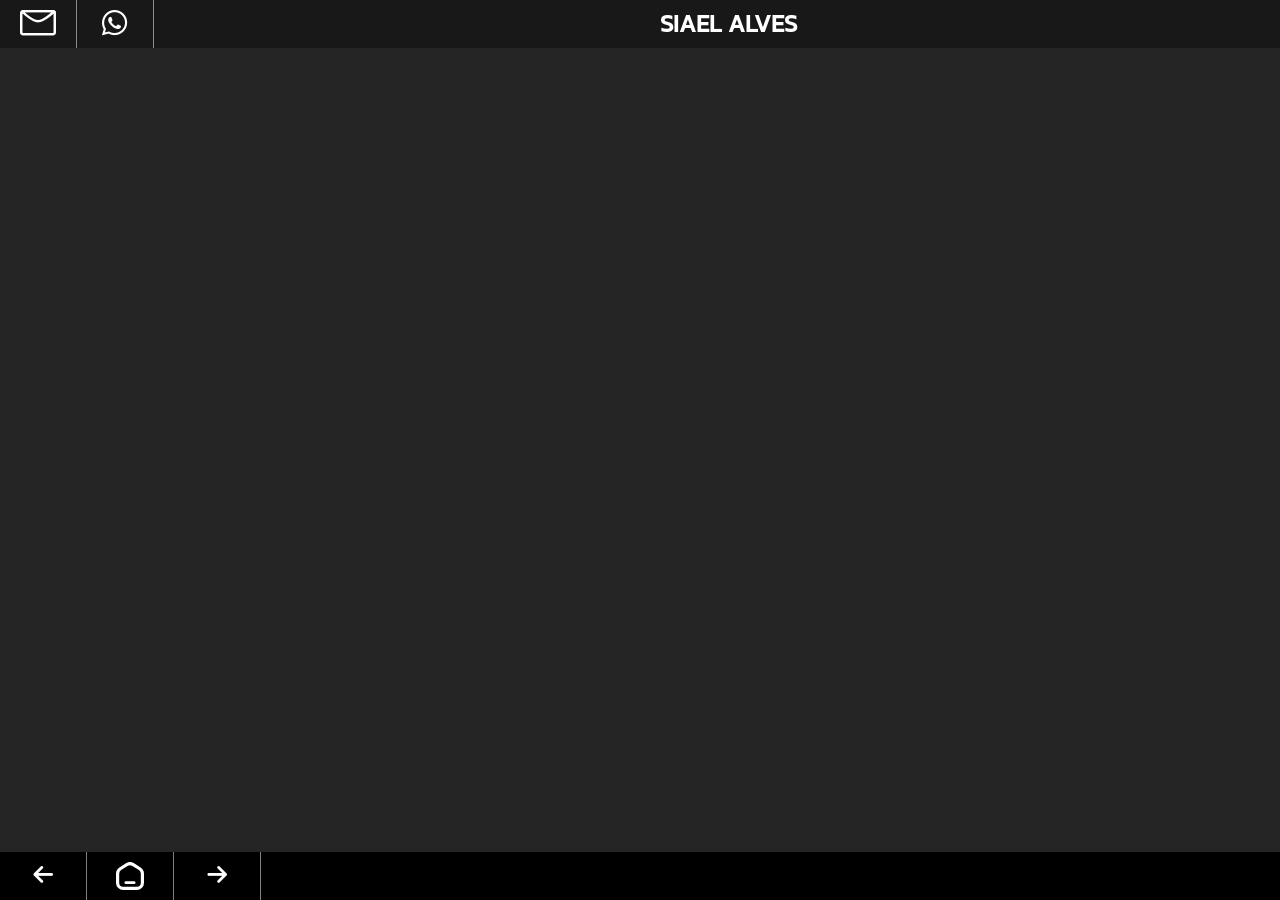
==== index.html @ dffec37e "VERSION Versão do site: 1.1.15 FIX Removido link para Instagram porque estava obsoleto  FIX Corrigid" ====
<!DOCTYPE html><html id="rootLayout" lang="pt-br"><head><meta charSet="utf-8"/><meta name="viewport" content="width=device-width, initial-scale=1"/><link rel="preload" href="/_next/static/media/22a5144ee8d83bca-s.p.woff2" as="font" crossorigin="" type="font/woff2"/><link rel="preload" href="/_next/static/media/7d4881bb7e1bf84d-s.p.woff2" as="font" crossorigin="" type="font/woff2"/><link rel="preload" as="image" href="/_next/static/media/home-icon.b7ae2ec4.svg"/><link rel="stylesheet" href="/_next/static/css/4fc3a6e0342bc027.css" data-precedence="next"/><link rel="stylesheet" href="/_next/static/css/cc55639ae0387ab6.css" data-precedence="next"/><link rel="preload" as="script" fetchPriority="low" href="/_next/static/chunks/webpack-ead3d2b9749cfb66.js"/><script src="/_next/static/chunks/4bd1b696-fc09fd79feedbf53.js" async=""></script><script src="/_next/static/chunks/684-649bd5c70e058f94.js" async=""></script><script src="/_next/static/chunks/main-app-4f36739f1a23a7e3.js" async=""></script><script src="/_next/static/chunks/874-a02b3887736d935a.js" async=""></script><script src="/_next/static/chunks/app/layout-d41530a48c7b7d36.js" async=""></script><script src="/_next/static/chunks/900-c3ac9c0a9b80aaf6.js" async=""></script><script src="/_next/static/chunks/app/page-07f1a1949188716c.js" async=""></script><meta name="next-size-adjust" content=""/><title>Siael Alves - Programador e Web Designer</title><meta name="description" content="Sites Institucionais, Landing Pages, Blogs e Catálogos On-line. Entre em contato para fazer um orçamento"/><meta name="creator" content="Siael Alves"/><meta property="og:title" content="Siael Alves - Programador e Web Designer"/><meta property="og:description" content="Sites Institucionais, Landing Pages, Blogs e Catálogos On-line. Entre em contato para fazer um orçamento"/><meta property="og:type" content="website"/><meta name="twitter:card" content="summary"/><meta name="twitter:title" content="Siael Alves - Programador e Web Designer"/><meta name="twitter:description" content="Sites Institucionais, Landing Pages, Blogs e Catálogos On-line. Entre em contato para fazer um orçamento"/><link rel="icon" href="/favicon.svg"/><script>document.querySelectorAll('body link[rel="icon"], body link[rel="apple-touch-icon"]').forEach(el => document.head.appendChild(el))</script><script src="/_next/static/chunks/polyfills-42372ed130431b0a.js" noModule=""></script></head><body><div hidden=""><!--$--><!--/$--></div><nav class="style_menuBar__bDN14"><div class="style_box__i3_T2"><a title="Enviar uma mensagem" href="/contato/"><span class="style_icon__qEAw_ socialemail-icon"></span></a></div><div class="style_box__i3_T2"><a title="Conversar pelo WhatsApp" href="https://api.whatsapp.com/send?phone=5532991223016&amp;text=Ol%C3%A1%21%20Preciso%20conversar%20com%20voc%C3%AA%20sobre%20meu%20novo%20site%21"><span class="style_icon__qEAw_ socialwhatsapp-icon"></span></a></div><div class="style_box__i3_T2"><a title="Início" href="/"><h1 class="style_title__QkdPt">SIAEL ALVES</h1></a></div></nav><script type="application/ld+json">{"@context":"https://schema.org/","@type":"Person","name":"Siael","additionalName":"Alves","url":"https://siaelalves.com.br","image":"","sameAs":["https://siaelalves.com.br","https://github.com/siaelalves","https://autismofrases.com.br","https://instagram.com/siaelalves"],"jobTitle":"Programador e Web Designer"}</script><header class="header_header__iAHWV"><div class="header_title__KqpqV"><h2 class="header_name__LggEw" style="opacity:0">SIAEL ALVES</h2><h1 class="mainTitle_title__N0GOS" style="opacity:0"><div class="mainTitle_line__I5w_Z">Programador &amp;</div><div class="mainTitle_line__I5w_Z mainTitle_second__RURWm">Web Designer</div></h1></div><div class="header_line__4uIUQ" style="width:0px"></div><div class="header_info__OuHAZ" style="opacity:0">Sites Institucionais, Landing Pages, Blogs e Catálogos On-line</div><div class="header_buttonLine__ArXK_" style="opacity:0"><a title="Ir para próxima página" href="/quem-sou-eu/"><button class="flatButton_primary__JwZmU flatButton_light__xJ0If" style="opacity:0">Conheça meu trabalho</button></a><a title="Ler artigo Conheça os diferentes tipos de site" href="/duvidas/conheca-os-diferentes-tipos-de-site/"><button class="flatButton_terciary__bvV4a flatButton_light__xJ0If" style="opacity:0">Que site devo escolher</button></a></div></header><!--$--><!--/$--><nav class="pageNavigation_pageNav__PXX3i"><div class="pageNavigation_box__GN5wg"><span class="pageNavigation_navButton__iJGb_"><span class="arrows-arrow-left2" title="Voltar"></span></span></div><div class="pageNavigation_box__GN5wg"><a title="Início" href="/"><span class="pageNavigation_navButton__iJGb_"><img src="/_next/static/media/home-icon.b7ae2ec4.svg"/><span class="nav-home-icon" title="Início"></span></span></a></div><div class="pageNavigation_box__GN5wg"><span class="pageNavigation_navButton__iJGb_"><span class="arrows-arrow-right2" title="Próxima"></span></span></div></nav><script src="/_next/static/chunks/webpack-ead3d2b9749cfb66.js" async=""></script><script>(self.__next_f=self.__next_f||[]).push([0])</script><script>self.__next_f.push([1,"1:\"$Sreact.fragment\"\n2:I[6874,[\"874\",\"static/chunks/874-a02b3887736d935a.js\",\"177\",\"static/chunks/app/layout-d41530a48c7b7d36.js\"],\"\"]\n3:I[7555,[],\"\"]\n4:I[1295,[],\"\"]\n5:I[3664,[\"874\",\"static/chunks/874-a02b3887736d935a.js\",\"177\",\"static/chunks/app/layout-d41530a48c7b7d36.js\"],\"default\"]\n6:I[9005,[\"900\",\"static/chunks/900-c3ac9c0a9b80aaf6.js\",\"874\",\"static/chunks/874-a02b3887736d935a.js\",\"974\",\"static/chunks/app/page-07f1a1949188716c.js\"],\"default\"]\n7:I[9665,[],\"OutletBoundary\"]\na:I[4911,[],\"AsyncMetadataOutlet\"]\nc:I[9665,[],\"ViewportBoundary\"]\ne:I[9665,[],\"MetadataBoundary\"]\n10:I[6614,[],\"\"]\n:HL[\"/_next/static/media/22a5144ee8d83bca-s.p.woff2\",\"font\",{\"crossOrigin\":\"\",\"type\":\"font/woff2\"}]\n:HL[\"/_next/static/media/7d4881bb7e1bf84d-s.p.woff2\",\"font\",{\"crossOrigin\":\"\",\"type\":\"font/woff2\"}]\n:HL[\"/_next/static/css/4fc3a6e0342bc027.css\",\"style\"]\n:HL[\"/_next/static/css/cc55639ae0387ab6.css\",\"style\"]\n"])</script><script>self.__next_f.push([1,"0:{\"P\":null,\"b\":\"x9jSD9kotPgxH7GU2ndAu\",\"p\":\"\",\"c\":[\"\",\"\"],\"i\":false,\"f\":[[[\"\",{\"children\":[\"__PAGE__\",{}]},\"$undefined\",\"$undefined\",true],[\"\",[\"$\",\"$1\",\"c\",{\"children\":[[[\"$\",\"link\",\"0\",{\"rel\":\"stylesheet\",\"href\":\"/_next/static/css/4fc3a6e0342bc027.css\",\"precedence\":\"next\",\"crossOrigin\":\"$undefined\",\"nonce\":\"$undefined\"}]],[\"$\",\"html\",null,{\"id\":\"rootLayout\",\"lang\":\"pt-br\",\"children\":[\"$\",\"body\",null,{\"children\":[[\"$\",\"nav\",null,{\"className\":\"style_menuBar__bDN14\",\"children\":[[[\"$\",\"div\",\"0.7718999444445629\",{\"className\":\"style_box__i3_T2\",\"children\":[\"$\",\"$L2\",null,{\"href\":\"/contato\",\"title\":\"Enviar uma mensagem\",\"onClick\":null,\"children\":[\"$\",\"span\",null,{\"className\":\"style_icon__qEAw_ socialemail-icon\"}]}]}],[\"$\",\"div\",\"0.9468954171464635\",{\"className\":\"style_box__i3_T2\",\"children\":[\"$\",\"$L2\",null,{\"href\":\"https://api.whatsapp.com/send?phone=5532991223016\u0026text=Ol%C3%A1%21%20Preciso%20conversar%20com%20voc%C3%AA%20sobre%20meu%20novo%20site%21\",\"title\":\"Conversar pelo WhatsApp\",\"onClick\":null,\"children\":[\"$\",\"span\",null,{\"className\":\"style_icon__qEAw_ socialwhatsapp-icon\"}]}]}]],[\"$\",\"div\",null,{\"className\":\"style_box__i3_T2\",\"children\":[\"$\",\"$L2\",null,{\"href\":\"/\",\"title\":\"Início\",\"children\":[\"$\",\"h1\",null,{\"className\":\"style_title__QkdPt\",\"children\":\"SIAEL ALVES\"}]}]}]]}],[\"$\",\"$L3\",null,{\"parallelRouterKey\":\"children\",\"error\":\"$undefined\",\"errorStyles\":\"$undefined\",\"errorScripts\":\"$undefined\",\"template\":[\"$\",\"$L4\",null,{}],\"templateStyles\":\"$undefined\",\"templateScripts\":\"$undefined\",\"notFound\":[[[\"$\",\"title\",null,{\"children\":\"404: This page could not be found.\"}],[\"$\",\"div\",null,{\"style\":{\"fontFamily\":\"system-ui,\\\"Segoe UI\\\",Roboto,Helvetica,Arial,sans-serif,\\\"Apple Color Emoji\\\",\\\"Segoe UI Emoji\\\"\",\"height\":\"100vh\",\"textAlign\":\"center\",\"display\":\"flex\",\"flexDirection\":\"column\",\"alignItems\":\"center\",\"justifyContent\":\"center\"},\"children\":[\"$\",\"div\",null,{\"children\":[[\"$\",\"style\",null,{\"dangerouslySetInnerHTML\":{\"__html\":\"body{color:#000;background:#fff;margin:0}.next-error-h1{border-right:1px solid rgba(0,0,0,.3)}@media (prefers-color-scheme:dark){body{color:#fff;background:#000}.next-error-h1{border-right:1px solid rgba(255,255,255,.3)}}\"}}],[\"$\",\"h1\",null,{\"className\":\"next-error-h1\",\"style\":{\"display\":\"inline-block\",\"margin\":\"0 20px 0 0\",\"padding\":\"0 23px 0 0\",\"fontSize\":24,\"fontWeight\":500,\"verticalAlign\":\"top\",\"lineHeight\":\"49px\"},\"children\":404}],[\"$\",\"div\",null,{\"style\":{\"display\":\"inline-block\"},\"children\":[\"$\",\"h2\",null,{\"style\":{\"fontSize\":14,\"fontWeight\":400,\"lineHeight\":\"49px\",\"margin\":0},\"children\":\"This page could not be found.\"}]}]]}]}]],[]],\"forbidden\":\"$undefined\",\"unauthorized\":\"$undefined\"}],[\"$\",\"$L5\",null,{}]]}]}]]}],{\"children\":[\"__PAGE__\",[\"$\",\"$1\",\"c\",{\"children\":[[[\"$\",\"script\",null,{\"type\":\"application/ld+json\",\"dangerouslySetInnerHTML\":{\"__html\":\"{\\\"@context\\\":\\\"https://schema.org/\\\",\\\"@type\\\":\\\"Person\\\",\\\"name\\\":\\\"Siael\\\",\\\"additionalName\\\":\\\"Alves\\\",\\\"url\\\":\\\"https://siaelalves.com.br\\\",\\\"image\\\":\\\"\\\",\\\"sameAs\\\":[\\\"https://siaelalves.com.br\\\",\\\"https://github.com/siaelalves\\\",\\\"https://autismofrases.com.br\\\",\\\"https://instagram.com/siaelalves\\\"],\\\"jobTitle\\\":\\\"Programador e Web Designer\\\"}\"}}],[\"$\",\"$L6\",null,{}]],[[\"$\",\"link\",\"0\",{\"rel\":\"stylesheet\",\"href\":\"/_next/static/css/cc55639ae0387ab6.css\",\"precedence\":\"next\",\"crossOrigin\":\"$undefined\",\"nonce\":\"$undefined\"}]],[\"$\",\"$L7\",null,{\"children\":[\"$L8\",\"$L9\",[\"$\",\"$La\",null,{\"promise\":\"$@b\"}]]}]]}],{},null,false]},null,false],[\"$\",\"$1\",\"h\",{\"children\":[null,[\"$\",\"$1\",\"B1LIUrQxuEJP-0JdL1AY3v\",{\"children\":[[\"$\",\"$Lc\",null,{\"children\":\"$Ld\"}],[\"$\",\"meta\",null,{\"name\":\"next-size-adjust\",\"content\":\"\"}]]}],[\"$\",\"$Le\",null,{\"children\":\"$Lf\"}]]}],false]],\"m\":\"$undefined\",\"G\":[\"$10\",\"$undefined\"],\"s\":false,\"S\":true}\n"])</script><script>self.__next_f.push([1,"11:\"$Sreact.suspense\"\n12:I[4911,[],\"AsyncMetadata\"]\nf:[\"$\",\"div\",null,{\"hidden\":true,\"children\":[\"$\",\"$11\",null,{\"fallback\":null,\"children\":[\"$\",\"$L12\",null,{\"promise\":\"$@13\"}]}]}]\n9:null\n"])</script><script>self.__next_f.push([1,"d:[[\"$\",\"meta\",\"0\",{\"charSet\":\"utf-8\"}],[\"$\",\"meta\",\"1\",{\"name\":\"viewport\",\"content\":\"width=device-width, initial-scale=1\"}]]\n8:null\n"])</script><script>self.__next_f.push([1,"b:{\"metadata\":[[\"$\",\"title\",\"0\",{\"children\":\"Siael Alves - Programador e Web Designer\"}],[\"$\",\"meta\",\"1\",{\"name\":\"description\",\"content\":\"Sites Institucionais, Landing Pages, Blogs e Catálogos On-line. Entre em contato para fazer um orçamento\"}],[\"$\",\"meta\",\"2\",{\"name\":\"creator\",\"content\":\"Siael Alves\"}],[\"$\",\"meta\",\"3\",{\"property\":\"og:title\",\"content\":\"Siael Alves - Programador e Web Designer\"}],[\"$\",\"meta\",\"4\",{\"property\":\"og:description\",\"content\":\"Sites Institucionais, Landing Pages, Blogs e Catálogos On-line. Entre em contato para fazer um orçamento\"}],[\"$\",\"meta\",\"5\",{\"property\":\"og:type\",\"content\":\"website\"}],[\"$\",\"meta\",\"6\",{\"name\":\"twitter:card\",\"content\":\"summary\"}],[\"$\",\"meta\",\"7\",{\"name\":\"twitter:title\",\"content\":\"Siael Alves - Programador e Web Designer\"}],[\"$\",\"meta\",\"8\",{\"name\":\"twitter:description\",\"content\":\"Sites Institucionais, Landing Pages, Blogs e Catálogos On-line. Entre em contato para fazer um orçamento\"}],[\"$\",\"link\",\"9\",{\"rel\":\"icon\",\"href\":\"/favicon.svg\"}]],\"error\":null,\"digest\":\"$undefined\"}\n13:{\"metadata\":\"$b:metadata\",\"error\":null,\"digest\":\"$undefined\"}\n"])</script></body></html>
---- _next/static/css/4fc3a6e0342bc027.css ----
@font-face{font-family:Geist;font-style:normal;font-weight:100 900;font-display:swap;src:url(/_next/static/media/f639721981034f88-s.woff2) format("woff2");unicode-range:u+0460-052f,u+1c80-1c8a,u+20b4,u+2de0-2dff,u+a640-a69f,u+fe2e-fe2f}@font-face{font-family:Geist;font-style:normal;font-weight:100 900;font-display:swap;src:url(/_next/static/media/9766a7e9e2e0ad5a-s.woff2) format("woff2");unicode-range:u+0301,u+0400-045f,u+0490-0491,u+04b0-04b1,u+2116}@font-face{font-family:Geist;font-style:normal;font-weight:100 900;font-display:swap;src:url(/_next/static/media/b66cf8e69499582a-s.woff2) format("woff2");unicode-range:u+0102-0103,u+0110-0111,u+0128-0129,u+0168-0169,u+01a0-01a1,u+01af-01b0,u+0300-0301,u+0303-0304,u+0308-0309,u+0323,u+0329,u+1ea0-1ef9,u+20ab}@font-face{font-family:Geist;font-style:normal;font-weight:100 900;font-display:swap;src:url(/_next/static/media/aa016aab0e6d1295-s.woff2) format("woff2");unicode-range:u+0100-02ba,u+02bd-02c5,u+02c7-02cc,u+02ce-02d7,u+02dd-02ff,u+0304,u+0308,u+0329,u+1d00-1dbf,u+1e00-1e9f,u+1ef2-1eff,u+2020,u+20a0-20ab,u+20ad-20c0,u+2113,u+2c60-2c7f,u+a720-a7ff}@font-face{font-family:Geist;font-style:normal;font-weight:100 900;font-display:swap;src:url(/_next/static/media/22a5144ee8d83bca-s.p.woff2) format("woff2");unicode-range:u+00??,u+0131,u+0152-0153,u+02bb-02bc,u+02c6,u+02da,u+02dc,u+0304,u+0308,u+0329,u+2000-206f,u+20ac,u+2122,u+2191,u+2193,u+2212,u+2215,u+feff,u+fffd}@font-face{font-family:Geist Fallback;src:local("Arial");ascent-override:95.94%;descent-override:28.16%;line-gap-override:0.00%;size-adjust:104.76%}.__className_246ccd{font-family:Geist,Geist Fallback;font-style:normal}.__variable_246ccd{--font-geist-sans:"Geist","Geist Fallback"}@font-face{font-family:Geist Mono;font-style:normal;font-weight:100 900;font-display:swap;src:url(/_next/static/media/013b72fa676f92e0-s.woff2) format("woff2");unicode-range:u+0460-052f,u+1c80-1c8a,u+20b4,u+2de0-2dff,u+a640-a69f,u+fe2e-fe2f}@font-face{font-family:Geist Mono;font-style:normal;font-weight:100 900;font-display:swap;src:url(/_next/static/media/b9408752a0c24fb9-s.woff2) format("woff2");unicode-range:u+0301,u+0400-045f,u+0490-0491,u+04b0-04b1,u+2116}@font-face{font-family:Geist Mono;font-style:normal;font-weight:100 900;font-display:swap;src:url(/_next/static/media/65f03d54ccadf4a8-s.woff2) format("woff2");unicode-range:u+2000-2001,u+2004-2008,u+200a,u+23b8-23bd,u+2500-259f}@font-face{font-family:Geist Mono;font-style:normal;font-weight:100 900;font-display:swap;src:url(/_next/static/media/e038a29029a234f2-s.woff2) format("woff2");unicode-range:u+0102-0103,u+0110-0111,u+0128-0129,u+0168-0169,u+01a0-01a1,u+01af-01b0,u+0300-0301,u+0303-0304,u+0308-0309,u+0323,u+0329,u+1ea0-1ef9,u+20ab}@font-face{font-family:Geist Mono;font-style:normal;font-weight:100 900;font-display:swap;src:url(/_next/static/media/2b5b02fc7e511755-s.woff2) format("woff2");unicode-range:u+0100-02ba,u+02bd-02c5,u+02c7-02cc,u+02ce-02d7,u+02dd-02ff,u+0304,u+0308,u+0329,u+1d00-1dbf,u+1e00-1e9f,u+1ef2-1eff,u+2020,u+20a0-20ab,u+20ad-20c0,u+2113,u+2c60-2c7f,u+a720-a7ff}@font-face{font-family:Geist Mono;font-style:normal;font-weight:100 900;font-display:swap;src:url(/_next/static/media/7d4881bb7e1bf84d-s.p.woff2) format("woff2");unicode-range:u+00??,u+0131,u+0152-0153,u+02bb-02bc,u+02c6,u+02da,u+02dc,u+0304,u+0308,u+0329,u+2000-206f,u+20ac,u+2122,u+2191,u+2193,u+2212,u+2215,u+feff,u+fffd}@font-face{font-family:Geist Mono Fallback;src:local("Arial");ascent-override:74.67%;descent-override:21.92%;line-gap-override:0.00%;size-adjust:134.59%}.__className_c29908{font-family:Geist Mono,Geist Mono Fallback;font-style:normal}.__variable_c29908{--font-geist-mono:"Geist Mono","Geist Mono Fallback"}.style_menuBar__bDN14{width:var(--nav-width);height:var(--nav-height);display:grid;grid-template-columns:1fr 1fr 15fr;flex-direction:row;flex-wrap:nowrap;justify-items:center;align-items:center;padding:var(--menuBar-padding);background-color:#181818;position:fixed;top:0;left:0;z-index:1;.style_contact___0Qvl{font-family:Kanit;font-size:2rem;color:#FFFFFF;justify-self:center}.style_phone__zboQ4{color:#FFFFFF;font-size:2rem;justify-self:flex-end}.style_box__i3_T2{width:100%;height:100%;display:flex;flex-direction:column;justify-content:center;align-items:center;border-right:1px solid #ffffff80;a{line-height:0}.style_icon__qEAw_{font-size:1.6rem}.style_title__QkdPt{font-family:Kanit;color:#FFFFFF;margin:0;text-align:left}}}@media screen and (max-width:1024px){.style_menuBar__bDN14{grid-template-columns:1fr 1fr 15fr}}@media screen and (max-width:720px){.style_menuBar__bDN14{grid-template-columns:1fr 1fr 10fr}}@media screen and (max-width:540px){.style_menuBar__bDN14{grid-template-columns:1fr 1fr 7fr;.style_info__6uIBM{width:100%;text-align:center}}}@media screen and (max-width:469px){.style_menuBar__bDN14{grid-template-columns:1fr 1fr 5fr}}@media screen and (max-width:400px){.style_menuBar__bDN14{grid-template-columns:1fr 1fr 4fr;.style_info__6uIBM{font-size:1.8rem}}}.pageNavigation_pageNav__PXX3i{width:var(--nav-width);height:var(--nav-height);display:grid;grid-template-columns:1fr 1fr 1fr 12fr;flex-direction:row;flex-wrap:nowrap;justify-items:center;align-items:center;padding:var(--pageNav-padding);background-color:#000000;position:fixed;bottom:0;left:0;z-index:1;.pageNavigation_contact___vxnR{font-family:Kanit;font-size:2rem;color:#FFFFFF;justify-self:center}.pageNavigation_phone__i9LXZ{color:#FFFFFF;font-size:2rem;justify-self:flex-end}.pageNavigation_box__GN5wg{width:100%;height:100%;display:flex;flex-direction:column;justify-content:center;align-items:center;border-right:1px solid #ffffff80;a{line-height:0}.pageNavigation_icon__eArmF{font-size:1.6rem}.pageNavigation_title__WtYxj{font-family:Kanit;color:#FFFFFF;margin:0;text-align:left}.pageNavigation_navButton__iJGb_{font-size:1.4rem;color:#FFFFFF;background-color:#00000000;border:none;cursor:pointer}}}@media screen and (max-width:1024px){.pageNavigation_pageNav__PXX3i{grid-template-columns:2fr 2fr 2fr 12fr}}@media screen and (max-width:720px){.pageNavigation_pageNav__PXX3i{grid-template-columns:2fr 2fr 2fr 9fr}}@media screen and (max-width:540px){.pageNavigation_pageNav__PXX3i{grid-template-columns:2fr 2fr 2fr 6fr;.pageNavigation_info__rCwiY{width:100%;text-align:center}}}@media screen and (max-width:469px){.pageNavigation_pageNav__PXX3i{grid-template-columns:2fr 2fr 2fr}}@media screen and (max-width:400px){.pageNavigation_pageNav__PXX3i{.pageNavigation_info__rCwiY{font-size:1.8rem}}}@font-face{font-family:Kanit;src:url(/_next/static/media/Kanit-Regular.753c9278.ttf)}@font-face{font-family:Kanit;src:url(/_next/static/media/Kanit-Light.43d609d4.ttf);font-weight:lighter}@font-face{font-family:Oxanium;src:url(/_next/static/media/Oxanium.979efa05.ttf)}@font-face{font-family:Iceland;src:url(/_next/static/media/iceland-regular.8476b264.ttf)}@font-face{font-family:Electrolize;src:url(/_next/static/media/electrolize-regular.c38df8ab.ttf)}@font-face{font-family:Orbitron;src:url(/_next/static/media/Orbitron.f675f460.ttf)}@font-face{font-family:Pixelify;src:url(/_next/static/media/Pixelify.ce19f3e9.ttf)}@font-face{font-family:Siael Social;src:url(/_next/static/media/siael-social.cf5bea54.ttf)}[class*=" social"],[class^=social]{font-family:Siael Social!important;src:url(/_next/static/media/siael-social.cf5bea54.ttf);speak:never;font-style:normal;font-weight:400;font-feature-settings:normal;font-variant:normal;text-transform:none;line-height:1;-webkit-font-smoothing:antialiased;-moz-osx-font-smoothing:grayscale}.socialwhatsapp-icon-dark:before{content:"\e903"}.socialemail-icon:before{content:"\e900";color:#fff}.socialinstagram-icon:before{content:"\e901";color:#fff}.socialwhatsapp-icon:before{content:"\e902";color:#fff}@font-face{font-family:Interface Arrows;src:url(/_next/static/media/Interface-Arrows.2019d21e.woff) format("woff");font-weight:400;font-style:normal}[class*=" arrows-"],[class^=arrows-]{font-family:Interface Arrows!important;speak:never;font-style:normal;font-weight:400;font-feature-settings:normal;font-variant:normal;text-transform:none;line-height:1;-webkit-font-smoothing:antialiased;-moz-osx-font-smoothing:grayscale}.arrows-arrow-up-left2:before{content:"\ea39"}.arrows-arrow-up2:before{content:"\ea3a"}.arrows-arrow-up-right2:before{content:"\ea3b"}.arrows-arrow-right2:before{content:"\ea3c"}.arrows-arrow-down-right2:before{content:"\ea3d"}.arrows-arrow-down2:before{content:"\ea3e"}.arrows-arrow-down-left2:before{content:"\ea3f"}.arrows-arrow-left2:before{content:"\ea40"}.arrows-circle-up:before{content:"\ea41"}.arrows-circle-right:before{content:"\ea42"}.arrows-circle-down:before{content:"\ea43"}.arrows-circle-left:before{content:"\ea44"}:root{--nav-padding:12px;--nav-icon-height:24px;--nav-height:calc(var(--nav-padding) * 2 + var(--nav-icon-height));--nav-width:calc(100% + 2 * var(--nav-padding));--content-side-padding:144pt;--content-padding:18pt;--content-height:calc(95vh - ((2 * var(--nav-height)) + (2 * var(--content-padding))));--paragraph-font-family:"Oxanium";--paragraph-font-size:1.2rem;--title-font-family:"Kanit";--title-font-size:1.5rem;--primary-color:#fff;--secondary-color:#252525}body{margin:0;max-height:100%;background-color:#252525;overflow:hidden}a{font-family:Kanit}header,section{padding:5vh 0}article{max-height:var(--content-height);margin-top:var(--nav-height);margin-bottom:var(--nav-height);padding:var(--content-padding) var(--content-side-padding) calc(var(--content-padding) * 2) var(--content-side-padding);position:relative;overflow:scroll}a{text-decoration:none;color:inherit;&.link{text-decoration:underline!important}}@media screen and (max-width:1024px){:root{--content-side-padding:72pt}article{padding:var(--content-padding) var(--content-side-padding) calc(var(--content-padding) * 2) var(--content-side-padding)}}@media screen and (max-width:720px){:root{--content-side-padding:18pt}article{padding:var(--content-padding) var(--content-side-padding) calc(var(--content-padding) * 2) var(--content-side-padding)}}@media screen and (max-width:540px){:root{--content-side-padding:18pt}article{padding:var(--content-padding) var(--content-side-padding) calc(var(--content-padding) * 2) var(--content-side-padding)}}@media screen and (max-width:400px){:root{--content-side-padding:18pt}article{padding:var(--content-padding) var(--content-side-padding) calc(var(--content-padding) * 2) var(--content-side-padding)}}@keyframes fade-out{0%{opacity:1}to{opacity:0}}@keyframes pulse{0%{transform:scale(1.05)}to{transform:scale(.95)}}
---- _next/static/css/cc55639ae0387ab6.css ----
.header_header__iAHWV{width:100vw;display:flex;flex-direction:column;flex-wrap:nowrap;align-items:center;gap:16pt;margin:48px 0;position:relative;background:#31d4cc;background-color:#252525;.header_title__KqpqV{width:75vw;.header_name__LggEw{font-family:Kanit;color:white;font-weight:lighter;font-size:4rem;margin:0}}.header_line__4uIUQ{width:75vw;height:1px;background-color:#FFFFFF}.header_background__do_nz{width:100vw;height:100vh;object-fit:cover;position:absolute;top:0;left:0;z-index:-1}.header_info__OuHAZ{width:75vw;text-align:center;font-family:Kanit;font-size:2rem;color:#FFFFFF;justify-self:center}.header_buttonLine__ArXK_{display:flex;flex-direction:row;align-items:center;row-gap:4pt}}@media screen and (max-width:1024px){.header_header__iAHWV{.header_title__KqpqV{.header_name__LggEw{font-size:3rem}}.header_info__OuHAZ{font-size:2rem}}}@media screen and (max-width:720px){.header_header__iAHWV{.header_title__KqpqV{.header_name__LggEw{font-size:2.7rem}}.header_info__OuHAZ{font-size:2rem}}}@media screen and (max-width:540px){.header_header__iAHWV{.header_title__KqpqV{.header_name__LggEw{font-size:2rem}}.header_info__OuHAZ{font-size:1.6rem}.header_buttonLine__ArXK_{flex-direction:column;row-gap:8pt}}}@media screen and (max-width:469px){.header_header__iAHWV{.header_title__KqpqV{.header_name__LggEw{font-size:1.8rem}}.header_info__OuHAZ{font-size:1.4rem}.header_buttonLine__ArXK_{flex-direction:column;row-gap:8pt}}}@media screen and (max-width:400px){.header_header__iAHWV{.header_info__OuHAZ{font-size:1.3rem}.header_onBuild__pt0kU{font-size:2.1rem}}}.mainTitle_title__N0GOS{font-family:Oxanium;font-size:4rem;font-weight:lighter;color:#FFFFFF;margin:0;.mainTitle_line__I5w_Z{display:block;&.mainTitle_second__RURWm{text-indent:120pt}}}@media screen and (max-width:1024px){.mainTitle_title__N0GOS{font-size:3.2rem;.mainTitle_line__I5w_Z{&.mainTitle_second__RURWm{text-indent:60pt}}}}@media screen and (max-width:720px){.mainTitle_title__N0GOS{font-size:3.2rem;.mainTitle_line__I5w_Z{&.mainTitle_second__RURWm{text-indent:60pt}}}}@media screen and (max-width:540px){.mainTitle_title__N0GOS{font-size:2.7rem}}@media screen and (max-width:469px){.mainTitle_title__N0GOS{font-size:2.1rem}}@media screen and (max-width:400px){.mainTitle_title__N0GOS{font-size:2rem;.mainTitle_line__I5w_Z{&.mainTitle_second__RURWm{text-indent:25pt}}}}.flatButton_primary__JwZmU,.flatButton_secondary__BiUur,.flatButton_terciary__bvV4a{cursor:pointer}.flatButton_primary__JwZmU{font-family:Kanit;font-size:1.5rem;padding:8px 32px;border-width:1px;border-style:solid;border-radius:4px}.flatButton_secondary__BiUur{font-family:Oxanium;font-size:1.3rem;padding:4px 24px;border-width:1px;border-style:solid;border-radius:24px}.flatButton_terciary__bvV4a{font-family:Oxanium;font-size:1.3rem;padding:4px 24px;text-decoration:underline;color:#FFFFFF!important;border:none!important;background-color:#00000000!important}.flatButton_dark__STqF_{color:#FFFFFF;background-color:#252525;border-color:#252525}.flatButton_light__xJ0If{color:#252525;background-color:#e7e4de;border-color:#FFFFFF}.flatButton_icon__8hwh0{margin:0 4px;font-size:1.4rem}.listItem_item__6cLV_{width:calc((100% - var(--column-gap-total)) / var(--items-per-line));display:flex;flex-direction:column;flex-wrap:nowrap;row-gap:12pt;column-gap:3%;cursor:pointer;.listItem_title__EB2m2{font-family:Kanit;font-size:1.6rem;text-align:center;color:#FFFFFF;margin:0;padding:0 18pt}.listItem_image__7aHN9{width:auto;height:144px;padding:0 16pt;align-self:center}.listItem_description__XcSnB{font-family:Oxanium;font-size:1.1rem;color:#FFFFFF;margin:0}.listItem_align-text-center__rUEbS{text-align:center}.listItem_align-text-right__MS6ph{text-align:right}.listItem_align-text-left__seE57{text-align:left}.listItem_align-text-justify__nMxTC{text-align:justify}}@media screen and (max-width:720px){.listItem_item__6cLV_{.listItem_title__EB2m2{font-size:1.4rem}.listItem_image__7aHN9{padding:0 8pt}}}@media screen and (max-width:540px){.listItem_item__6cLV_{.listItem_title__EB2m2{font-size:1.4rem}.listItem_image__7aHN9{padding:0 8pt}}}@media screen and (max-width:400px){.listItem_item__6cLV_{.listItem_image__7aHN9{padding:0}}}.imageList_imageList__p0NXY{--items-per-line:3;--column-gap:12pt;--column-gap-total:calc(var(--column-gap) * (var(--items-per-line) - 1));width:100%;display:flex;flex-direction:row;flex-wrap:wrap;justify-content:flex-start;column-gap:12pt;row-gap:24pt;margin-top:24pt;margin-bottom:24pt}@media screen and (max-width:1024px){.imageList_imageList__p0NXY{--items-per-line:2}}@media screen and (max-width:720px){.imageList_imageList__p0NXY{--items-per-line:1}}@media screen and (max-width:540px){.imageList_imageList__p0NXY{width:calc(100%)}}@media screen and (max-width:400px){.imageList_imageList__p0NXY{width:calc(100%)}}.listItem_list__vDJs4{margin:24px 0;padding:0 144pt;.listItem_item__VqOEa{font-family:Oxanium;font-size:1.2rem;color:#FFFFFF;margin-bottom:12px}}@media screen and (max-width:1024px){.listItem_list__vDJs4{padding:0 72pt}}@media screen and (max-width:720px){.listItem_list__vDJs4{padding:0 18pt}}@media screen and (max-width:540px){.listItem_list__vDJs4{padding:0 18pt}}@media screen and (max-width:400px){.listItem_list__vDJs4{padding:0 18pt}}.paragraph_text__7eHeB{font-family:Oxanium;font-size:1.2rem;color:#FFFFFF}.page_contact__V37mD{display:flex;flex-direction:column;row-gap:36px;.page_field__5LCCq{width:100%;display:flex;flex-direction:row;column-gap:12px;.page_label__R4QXl{font-weight:700}.page_label__R4QXl,.page_textBox__27u_N{font-family:var(--paragraph-font-family);font-size:var(--paragraph-font-size);color:var(--primary-color)}.page_textBox__27u_N{width:inherit;box-sizing:border-box;border-style:solid;border-width:0 0 1px;border-color:var(--primary-color);background-color:transparent}.page_button__ctAYT{font-family:var(--title-font-family);font-size:var(--title-font-size);padding:8px 32px;border-width:0 px;border-style:solid;border-radius:4px;color:var(--secondary-color);background-color:var(--primary-color);&:hover{cursor:pointer}}}.page_confirmation__ZUAn3{font-family:var(--paragraph-font-family);font-size:var(--paragraph-font-size);color:var(--primary-color);text-align:center}}.title_title__I4yEr{font-family:Kanit;font-size:2.4rem;text-align:center;color:#FFFFFF;margin:0}@media screen and (max-width:540px){.title_title__I4yEr{font-size:1.8rem}}@media screen and (max-width:400px){.title_title__I4yEr{font-size:1.8rem}}.topic_topic__jqk3c{font-family:Kanit;font-weight:700;font-size:1.8rem;text-align:left;color:#FFFFFF;margin:0}@media screen and (max-width:540px){.topic_topic__jqk3c{font-size:1.8rem}}@media screen and (max-width:400px){.topic_topic__jqk3c{font-size:1.8rem}}
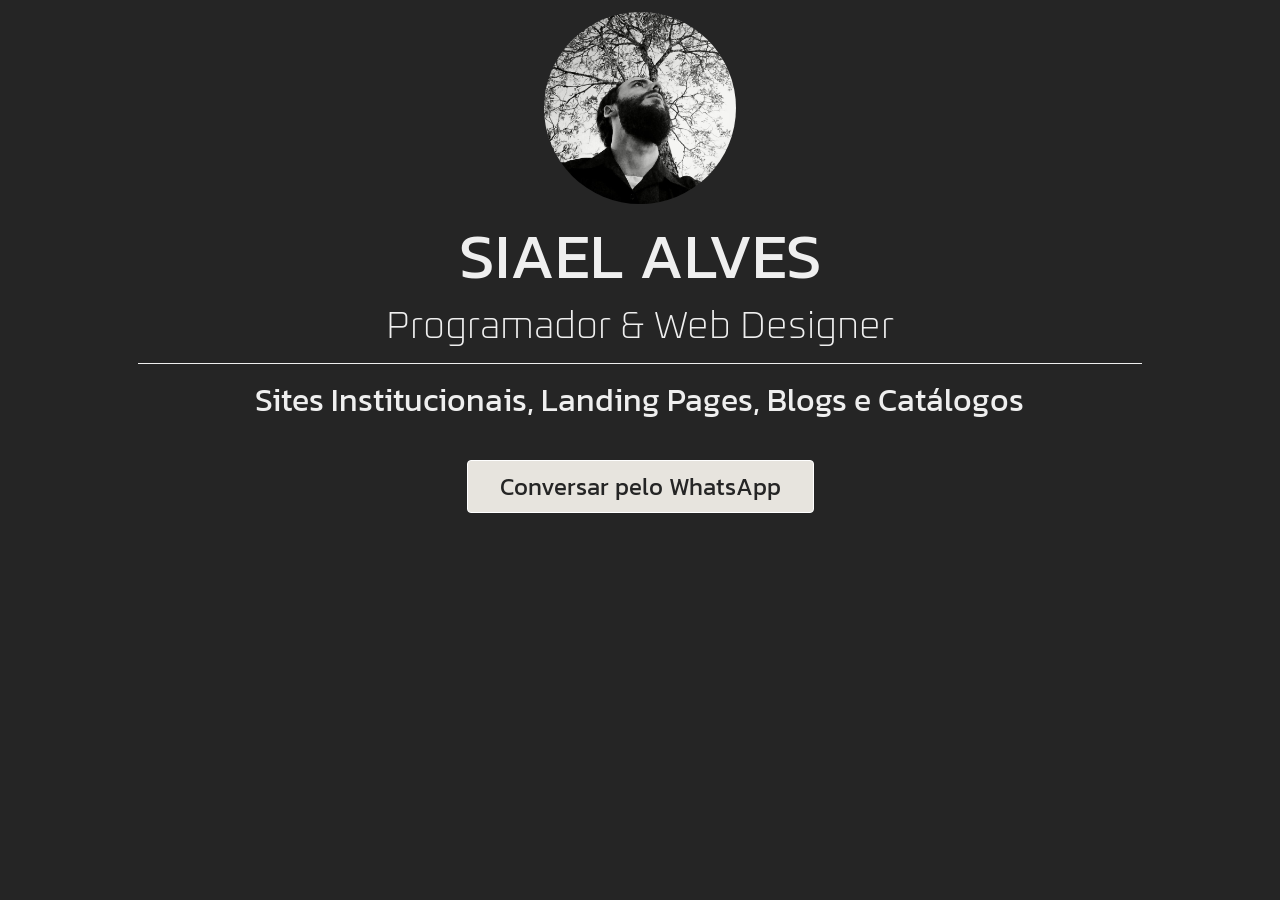
==== commit e97ea885: ":bookmark: VERSION 2.0.0 - Removidas todas as páginas e iinternas e recursos desnecessários" ====
--- a/index.html
+++ b/index.html
@@ -1 +1 @@
-<!DOCTYPE html><html id="rootLayout" lang="pt-br"><head><meta charSet="utf-8"/><meta name="viewport" content="width=device-width, initial-scale=1"/><link rel="preload" href="/_next/static/media/22a5144ee8d83bca-s.p.woff2" as="font" crossorigin="" type="font/woff2"/><link rel="preload" href="/_next/static/media/7d4881bb7e1bf84d-s.p.woff2" as="font" crossorigin="" type="font/woff2"/><link rel="preload" as="image" href="/_next/static/media/home-icon.b7ae2ec4.svg"/><link rel="stylesheet" href="/_next/static/css/4fc3a6e0342bc027.css" data-precedence="next"/><link rel="stylesheet" href="/_next/static/css/cc55639ae0387ab6.css" data-precedence="next"/><link rel="preload" as="script" fetchPriority="low" href="/_next/static/chunks/webpack-ead3d2b9749cfb66.js"/><script src="/_next/static/chunks/4bd1b696-fc09fd79feedbf53.js" async=""></script><script src="/_next/static/chunks/684-649bd5c70e058f94.js" async=""></script><script src="/_next/static/chunks/main-app-4f36739f1a23a7e3.js" async=""></script><script src="/_next/static/chunks/874-a02b3887736d935a.js" async=""></script><script src="/_next/static/chunks/app/layout-d41530a48c7b7d36.js" async=""></script><script src="/_next/static/chunks/900-c3ac9c0a9b80aaf6.js" async=""></script><script src="/_next/static/chunks/app/page-07f1a1949188716c.js" async=""></script><meta name="next-size-adjust" content=""/><title>Siael Alves - Programador e Web Designer</title><meta name="description" content="Sites Institucionais, Landing Pages, Blogs e Catálogos On-line. Entre em contato para fazer um orçamento"/><meta name="creator" content="Siael Alves"/><meta property="og:title" content="Siael Alves - Programador e Web Designer"/><meta property="og:description" content="Sites Institucionais, Landing Pages, Blogs e Catálogos On-line. Entre em contato para fazer um orçamento"/><meta property="og:type" content="website"/><meta name="twitter:card" content="summary"/><meta name="twitter:title" content="Siael Alves - Programador e Web Designer"/><meta name="twitter:description" content="Sites Institucionais, Landing Pages, Blogs e Catálogos On-line. Entre em contato para fazer um orçamento"/><link rel="icon" href="/favicon.svg"/><script>document.querySelectorAll('body link[rel="icon"], body link[rel="apple-touch-icon"]').forEach(el => document.head.appendChild(el))</script><script src="/_next/static/chunks/polyfills-42372ed130431b0a.js" noModule=""></script></head><body><div hidden=""><!--$--><!--/$--></div><nav class="style_menuBar__bDN14"><div class="style_box__i3_T2"><a title="Enviar uma mensagem" href="/contato/"><span class="style_icon__qEAw_ socialemail-icon"></span></a></div><div class="style_box__i3_T2"><a title="Conversar pelo WhatsApp" href="https://api.whatsapp.com/send?phone=5532991223016&amp;text=Ol%C3%A1%21%20Preciso%20conversar%20com%20voc%C3%AA%20sobre%20meu%20novo%20site%21"><span class="style_icon__qEAw_ socialwhatsapp-icon"></span></a></div><div class="style_box__i3_T2"><a title="Início" href="/"><h1 class="style_title__QkdPt">SIAEL ALVES</h1></a></div></nav><script type="application/ld+json">{"@context":"https://schema.org/","@type":"Person","name":"Siael","additionalName":"Alves","url":"https://siaelalves.com.br","image":"","sameAs":["https://siaelalves.com.br","https://github.com/siaelalves","https://autismofrases.com.br","https://instagram.com/siaelalves"],"jobTitle":"Programador e Web Designer"}</script><header class="header_header__iAHWV"><div class="header_title__KqpqV"><h2 class="header_name__LggEw" style="opacity:0">SIAEL ALVES</h2><h1 class="mainTitle_title__N0GOS" style="opacity:0"><div class="mainTitle_line__I5w_Z">Programador &amp;</div><div class="mainTitle_line__I5w_Z mainTitle_second__RURWm">Web Designer</div></h1></div><div class="header_line__4uIUQ" style="width:0px"></div><div class="header_info__OuHAZ" style="opacity:0">Sites Institucionais, Landing Pages, Blogs e Catálogos On-line</div><div class="header_buttonLine__ArXK_" style="opacity:0"><a title="Ir para próxima página" href="/quem-sou-eu/"><button class="flatButton_primary__JwZmU flatButton_light__xJ0If" style="opacity:0">Conheça meu trabalho</button></a><a title="Ler artigo Conheça os diferentes tipos de site" href="/duvidas/conheca-os-diferentes-tipos-de-site/"><button class="flatButton_terciary__bvV4a flatButton_light__xJ0If" style="opacity:0">Que site devo escolher</button></a></div></header><!--$--><!--/$--><nav class="pageNavigation_pageNav__PXX3i"><div class="pageNavigation_box__GN5wg"><span class="pageNavigation_navButton__iJGb_"><span class="arrows-arrow-left2" title="Voltar"></span></span></div><div class="pageNavigation_box__GN5wg"><a title="Início" href="/"><span class="pageNavigation_navButton__iJGb_"><img src="/_next/static/media/home-icon.b7ae2ec4.svg"/><span class="nav-home-icon" title="Início"></span></span></a></div><div class="pageNavigation_box__GN5wg"><span class="pageNavigation_navButton__iJGb_"><span class="arrows-arrow-right2" title="Próxima"></span></span></div></nav><script src="/_next/static/chunks/webpack-ead3d2b9749cfb66.js" async=""></script><script>(self.__next_f=self.__next_f||[]).push([0])</script><script>self.__next_f.push([1,"1:\"$Sreact.fragment\"\n2:I[6874,[\"874\",\"static/chunks/874-a02b3887736d935a.js\",\"177\",\"static/chunks/app/layout-d41530a48c7b7d36.js\"],\"\"]\n3:I[7555,[],\"\"]\n4:I[1295,[],\"\"]\n5:I[3664,[\"874\",\"static/chunks/874-a02b3887736d935a.js\",\"177\",\"static/chunks/app/layout-d41530a48c7b7d36.js\"],\"default\"]\n6:I[9005,[\"900\",\"static/chunks/900-c3ac9c0a9b80aaf6.js\",\"874\",\"static/chunks/874-a02b3887736d935a.js\",\"974\",\"static/chunks/app/page-07f1a1949188716c.js\"],\"default\"]\n7:I[9665,[],\"OutletBoundary\"]\na:I[4911,[],\"AsyncMetadataOutlet\"]\nc:I[9665,[],\"ViewportBoundary\"]\ne:I[9665,[],\"MetadataBoundary\"]\n10:I[6614,[],\"\"]\n:HL[\"/_next/static/media/22a5144ee8d83bca-s.p.woff2\",\"font\",{\"crossOrigin\":\"\",\"type\":\"font/woff2\"}]\n:HL[\"/_next/static/media/7d4881bb7e1bf84d-s.p.woff2\",\"font\",{\"crossOrigin\":\"\",\"type\":\"font/woff2\"}]\n:HL[\"/_next/static/css/4fc3a6e0342bc027.css\",\"style\"]\n:HL[\"/_next/static/css/cc55639ae0387ab6.css\",\"style\"]\n"])</script><script>self.__next_f.push([1,"0:{\"P\":null,\"b\":\"x9jSD9kotPgxH7GU2ndAu\",\"p\":\"\",\"c\":[\"\",\"\"],\"i\":false,\"f\":[[[\"\",{\"children\":[\"__PAGE__\",{}]},\"$undefined\",\"$undefined\",true],[\"\",[\"$\",\"$1\",\"c\",{\"children\":[[[\"$\",\"link\",\"0\",{\"rel\":\"stylesheet\",\"href\":\"/_next/static/css/4fc3a6e0342bc027.css\",\"precedence\":\"next\",\"crossOrigin\":\"$undefined\",\"nonce\":\"$undefined\"}]],[\"$\",\"html\",null,{\"id\":\"rootLayout\",\"lang\":\"pt-br\",\"children\":[\"$\",\"body\",null,{\"children\":[[\"$\",\"nav\",null,{\"className\":\"style_menuBar__bDN14\",\"children\":[[[\"$\",\"div\",\"0.7718999444445629\",{\"className\":\"style_box__i3_T2\",\"children\":[\"$\",\"$L2\",null,{\"href\":\"/contato\",\"title\":\"Enviar uma mensagem\",\"onClick\":null,\"children\":[\"$\",\"span\",null,{\"className\":\"style_icon__qEAw_ socialemail-icon\"}]}]}],[\"$\",\"div\",\"0.9468954171464635\",{\"className\":\"style_box__i3_T2\",\"children\":[\"$\",\"$L2\",null,{\"href\":\"https://api.whatsapp.com/send?phone=5532991223016\u0026text=Ol%C3%A1%21%20Preciso%20conversar%20com%20voc%C3%AA%20sobre%20meu%20novo%20site%21\",\"title\":\"Conversar pelo WhatsApp\",\"onClick\":null,\"children\":[\"$\",\"span\",null,{\"className\":\"style_icon__qEAw_ socialwhatsapp-icon\"}]}]}]],[\"$\",\"div\",null,{\"className\":\"style_box__i3_T2\",\"children\":[\"$\",\"$L2\",null,{\"href\":\"/\",\"title\":\"Início\",\"children\":[\"$\",\"h1\",null,{\"className\":\"style_title__QkdPt\",\"children\":\"SIAEL ALVES\"}]}]}]]}],[\"$\",\"$L3\",null,{\"parallelRouterKey\":\"children\",\"error\":\"$undefined\",\"errorStyles\":\"$undefined\",\"errorScripts\":\"$undefined\",\"template\":[\"$\",\"$L4\",null,{}],\"templateStyles\":\"$undefined\",\"templateScripts\":\"$undefined\",\"notFound\":[[[\"$\",\"title\",null,{\"children\":\"404: This page could not be found.\"}],[\"$\",\"div\",null,{\"style\":{\"fontFamily\":\"system-ui,\\\"Segoe UI\\\",Roboto,Helvetica,Arial,sans-serif,\\\"Apple Color Emoji\\\",\\\"Segoe UI Emoji\\\"\",\"height\":\"100vh\",\"textAlign\":\"center\",\"display\":\"flex\",\"flexDirection\":\"column\",\"alignItems\":\"center\",\"justifyContent\":\"center\"},\"children\":[\"$\",\"div\",null,{\"children\":[[\"$\",\"style\",null,{\"dangerouslySetInnerHTML\":{\"__html\":\"body{color:#000;background:#fff;margin:0}.next-error-h1{border-right:1px solid rgba(0,0,0,.3)}@media (prefers-color-scheme:dark){body{color:#fff;background:#000}.next-error-h1{border-right:1px solid rgba(255,255,255,.3)}}\"}}],[\"$\",\"h1\",null,{\"className\":\"next-error-h1\",\"style\":{\"display\":\"inline-block\",\"margin\":\"0 20px 0 0\",\"padding\":\"0 23px 0 0\",\"fontSize\":24,\"fontWeight\":500,\"verticalAlign\":\"top\",\"lineHeight\":\"49px\"},\"children\":404}],[\"$\",\"div\",null,{\"style\":{\"display\":\"inline-block\"},\"children\":[\"$\",\"h2\",null,{\"style\":{\"fontSize\":14,\"fontWeight\":400,\"lineHeight\":\"49px\",\"margin\":0},\"children\":\"This page could not be found.\"}]}]]}]}]],[]],\"forbidden\":\"$undefined\",\"unauthorized\":\"$undefined\"}],[\"$\",\"$L5\",null,{}]]}]}]]}],{\"children\":[\"__PAGE__\",[\"$\",\"$1\",\"c\",{\"children\":[[[\"$\",\"script\",null,{\"type\":\"application/ld+json\",\"dangerouslySetInnerHTML\":{\"__html\":\"{\\\"@context\\\":\\\"https://schema.org/\\\",\\\"@type\\\":\\\"Person\\\",\\\"name\\\":\\\"Siael\\\",\\\"additionalName\\\":\\\"Alves\\\",\\\"url\\\":\\\"https://siaelalves.com.br\\\",\\\"image\\\":\\\"\\\",\\\"sameAs\\\":[\\\"https://siaelalves.com.br\\\",\\\"https://github.com/siaelalves\\\",\\\"https://autismofrases.com.br\\\",\\\"https://instagram.com/siaelalves\\\"],\\\"jobTitle\\\":\\\"Programador e Web Designer\\\"}\"}}],[\"$\",\"$L6\",null,{}]],[[\"$\",\"link\",\"0\",{\"rel\":\"stylesheet\",\"href\":\"/_next/static/css/cc55639ae0387ab6.css\",\"precedence\":\"next\",\"crossOrigin\":\"$undefined\",\"nonce\":\"$undefined\"}]],[\"$\",\"$L7\",null,{\"children\":[\"$L8\",\"$L9\",[\"$\",\"$La\",null,{\"promise\":\"$@b\"}]]}]]}],{},null,false]},null,false],[\"$\",\"$1\",\"h\",{\"children\":[null,[\"$\",\"$1\",\"B1LIUrQxuEJP-0JdL1AY3v\",{\"children\":[[\"$\",\"$Lc\",null,{\"children\":\"$Ld\"}],[\"$\",\"meta\",null,{\"name\":\"next-size-adjust\",\"content\":\"\"}]]}],[\"$\",\"$Le\",null,{\"children\":\"$Lf\"}]]}],false]],\"m\":\"$undefined\",\"G\":[\"$10\",\"$undefined\"],\"s\":false,\"S\":true}\n"])</script><script>self.__next_f.push([1,"11:\"$Sreact.suspense\"\n12:I[4911,[],\"AsyncMetadata\"]\nf:[\"$\",\"div\",null,{\"hidden\":true,\"children\":[\"$\",\"$11\",null,{\"fallback\":null,\"children\":[\"$\",\"$L12\",null,{\"promise\":\"$@13\"}]}]}]\n9:null\n"])</script><script>self.__next_f.push([1,"d:[[\"$\",\"meta\",\"0\",{\"charSet\":\"utf-8\"}],[\"$\",\"meta\",\"1\",{\"name\":\"viewport\",\"content\":\"width=device-width, initial-scale=1\"}]]\n8:null\n"])</script><script>self.__next_f.push([1,"b:{\"metadata\":[[\"$\",\"title\",\"0\",{\"children\":\"Siael Alves - Programador e Web Designer\"}],[\"$\",\"meta\",\"1\",{\"name\":\"description\",\"content\":\"Sites Institucionais, Landing Pages, Blogs e Catálogos On-line. Entre em contato para fazer um orçamento\"}],[\"$\",\"meta\",\"2\",{\"name\":\"creator\",\"content\":\"Siael Alves\"}],[\"$\",\"meta\",\"3\",{\"property\":\"og:title\",\"content\":\"Siael Alves - Programador e Web Designer\"}],[\"$\",\"meta\",\"4\",{\"property\":\"og:description\",\"content\":\"Sites Institucionais, Landing Pages, Blogs e Catálogos On-line. Entre em contato para fazer um orçamento\"}],[\"$\",\"meta\",\"5\",{\"property\":\"og:type\",\"content\":\"website\"}],[\"$\",\"meta\",\"6\",{\"name\":\"twitter:card\",\"content\":\"summary\"}],[\"$\",\"meta\",\"7\",{\"name\":\"twitter:title\",\"content\":\"Siael Alves - Programador e Web Designer\"}],[\"$\",\"meta\",\"8\",{\"name\":\"twitter:description\",\"content\":\"Sites Institucionais, Landing Pages, Blogs e Catálogos On-line. Entre em contato para fazer um orçamento\"}],[\"$\",\"link\",\"9\",{\"rel\":\"icon\",\"href\":\"/favicon.svg\"}]],\"error\":null,\"digest\":\"$undefined\"}\n13:{\"metadata\":\"$b:metadata\",\"error\":null,\"digest\":\"$undefined\"}\n"])</script></body></html>+<!DOCTYPE html><html id="rootLayout" lang="pt-br"><head><meta charSet="utf-8"/><meta name="viewport" content="width=device-width, initial-scale=1"/><link rel="preload" href="/_next/static/media/71a45b74f34f8584-s.p.ttf" as="font" crossorigin="" type="font/ttf"/><link rel="preload" href="/_next/static/media/753c92782648fb74-s.p.ttf" as="font" crossorigin="" type="font/ttf"/><link rel="preload" href="/_next/static/media/979efa0558509cd4-s.p.ttf" as="font" crossorigin="" type="font/ttf"/><link rel="preload" href="/_next/static/media/f3e2ecd3bf51aa4b-s.p.ttf" as="font" crossorigin="" type="font/ttf"/><link rel="preload" as="image" href="/artes/inicio/siaelalves-720.jpg"/><link rel="stylesheet" href="/_next/static/css/1b2d290278f32cd8.css" data-precedence="next"/><link rel="stylesheet" href="/_next/static/css/a5b0b3fbf8f1884c.css" data-precedence="next"/><link rel="preload" as="script" fetchPriority="low" href="/_next/static/chunks/webpack-9acc99a3d38b29b4.js"/><script src="/_next/static/chunks/4bd1b696-06856cffd4d78861.js" async=""></script><script src="/_next/static/chunks/684-12cc56aff1b01109.js" async=""></script><script src="/_next/static/chunks/main-app-719c0b9de163c4e4.js" async=""></script><script src="/_next/static/chunks/213-b892943155d8dba5.js" async=""></script><script src="/_next/static/chunks/app/(home)/page-ef3c4da1a3270869.js" async=""></script><meta name="next-size-adjust" content=""/><title>Siael Alves - Programador e Web Designer</title><meta name="description" content="Sites Institucionais, Landing Pages, Blogs e Catálogos On-line. Entre em contato para fazer um orçamento"/><meta name="creator" content="Siael Alves"/><meta property="og:title" content="Siael Alves - Programador e Web Designer"/><meta property="og:description" content="Sites Institucionais, Landing Pages, Blogs e Catálogos On-line. Entre em contato para fazer um orçamento"/><meta property="og:type" content="website"/><meta name="twitter:card" content="summary"/><meta name="twitter:title" content="Siael Alves - Programador e Web Designer"/><meta name="twitter:description" content="Sites Institucionais, Landing Pages, Blogs e Catálogos On-line. Entre em contato para fazer um orçamento"/><link rel="icon" href="/favicon.svg"/><script>document.querySelectorAll('body link[rel="icon"], body link[rel="apple-touch-icon"]').forEach(el => document.head.appendChild(el))</script><script src="/_next/static/chunks/polyfills-42372ed130431b0a.js" noModule=""></script></head><body class="__variable_bd0792 __variable_9a02ae"><div hidden=""><!--$--><!--/$--></div><script type="application/ld+json">{"@type":"Person","@id":"https://autismofrases.com.br/sobre/autor/siaelalves#autor","name":"Siael Alves de Carvalho","givenName":"Siael","familyName":"Carvalho","jobTitle":"escritor","description":"Siael Alves de Carvalho é o autor e escritor responsável pelo projeto Autismo Frases. Ele iniciou esse projeto em 2 de abril no Instagram. Com o tempo, ele decidiu publicar seu primeiro livro Autismo Aos 26, uma autobiografia que relata suas dificuldades como autista sem diagnóstico.","url":"https://autismofrases.com.br/sobre/autor/siaelalves","image":"https://autismofrases.com.br/artes/sobre/autor/siaelalves/siaelalves-720.jpg","email":"siaelalves@autismofrases.com.br","knowsAbout":["Poema","Desenvolvimento Web"],"sameAs":["https://amazon.com.br/stores/Siael-Alves/author/B09MB7YDMF","https://instagram.com/autismofrases","https://threads.com/@autismofrases","https://autismofrases.substack.com/","https://autismofrases.com.br"],"nationality":{"@type":"Country","name":"Brasil"},"address":{"@type":"PostalAddress","addressLocality":"São João del Rei","addressRegion":"MG","addressCountry":"Brasil"}}</script><header class="style_header__DzsKp"><img class="style_image__BxGMi" src="/artes/inicio/siaelalves-720.jpg" alt="Foto de Siael Alves" style="opacity:0"/><h1 class="style_name__0gc7L" style="opacity:0">SIAEL ALVES</h1><h2 class="style_title__luls_" style="opacity:0">Programador &amp; Web Designer</h2><div class="style_line__pX2pb"><div class="style_drawing__ZlL9h" style="width:0px"></div></div><div class="style_info__g_X4Q" style="opacity:0">Sites Institucionais, Landing Pages, Blogs e Catálogos</div><ul class="style_list__BdTZK" style="opacity:0"><li class="style_item__ckTZX"><a title="Abrir WhatsApp" href="https://api.whatsapp.com/send?phone=5532935018627&amp;text=Ol%C3%A1%21%20Gostaria%20de%20fazer%20um%20or%C3%A7amento%20para%20meu%20website%21"><button class="flatButton_primary__JwZmU flatButton_light__xJ0If" style="opacity:0">Conversar pelo WhatsApp</button></a></li></ul></header><!--$--><!--/$--><script src="/_next/static/chunks/webpack-9acc99a3d38b29b4.js" async=""></script><script>(self.__next_f=self.__next_f||[]).push([0])</script><script>self.__next_f.push([1,"1:\"$Sreact.fragment\"\n2:I[7555,[],\"\"]\n3:I[1295,[],\"\"]\n5:I[4578,[\"213\",\"static/chunks/213-b892943155d8dba5.js\",\"813\",\"static/chunks/app/(home)/page-ef3c4da1a3270869.js\"],\"default\"]\n6:I[9665,[],\"OutletBoundary\"]\n9:I[4911,[],\"AsyncMetadataOutlet\"]\nb:I[9665,[],\"ViewportBoundary\"]\nd:I[9665,[],\"MetadataBoundary\"]\nf:I[6614,[],\"\"]\n:HL[\"/_next/static/media/71a45b74f34f8584-s.p.ttf\",\"font\",{\"crossOrigin\":\"\",\"type\":\"font/ttf\"}]\n:HL[\"/_next/static/media/753c92782648fb74-s.p.ttf\",\"font\",{\"crossOrigin\":\"\",\"type\":\"font/ttf\"}]\n:HL[\"/_next/static/media/979efa0558509cd4-s.p.ttf\",\"font\",{\"crossOrigin\":\"\",\"type\":\"font/ttf\"}]\n:HL[\"/_next/static/media/f3e2ecd3bf51aa4b-s.p.ttf\",\"font\",{\"crossOrigin\":\"\",\"type\":\"font/ttf\"}]\n:HL[\"/_next/static/css/1b2d290278f32cd8.css\",\"style\"]\n:HL[\"/_next/static/css/a5b0b3fbf8f1884c.css\",\"style\"]\n4:T455,{\"@type\":\"Person\",\"@id\":\"https://autismofrases.com.br/sobre/autor/siaelalves#autor\",\"name\":\"Siael Alves de Carvalho\",\"givenName\":\"Siael\",\"familyName\":\"Carvalho\",\"jobTitle\":\"escritor\",\"description\":\"Siael Alves de Carvalho é o autor e escritor responsável pelo projeto Autismo Frases. Ele iniciou esse projeto em 2 de abril no Instagram. Com o tempo, ele decidiu publicar seu primeiro livro Autismo Aos 26, uma autobiografia que relata suas dificuldades como autista sem diagnóstico.\",\"url\":\"https://autismofrases.com.br/sobre/autor/siaelalves\",\"image\":\"https://autismofrases.com.br/artes/sobre/autor/siaelalves/siaelalves-720.jpg\",\"email\":\"siaelalves@autismofrases.com.br\",\"knowsAbout\":[\"Poema\",\"Desenvolvimento Web\"],\"sameAs\":[\"https://amazon.com.br/stores/Siael-Alves/author/B09MB7YDMF\",\"https://instagram.com/autismofrases\",\"https://threads.com/@autismofrases\",\"https://autismofrases.substack.com/\",\"https://autismofrases.com.br\"],\"nationality\":{\"@type\":\"Country\",\"name\":\"Brasil\"},\"address\":{\"@type\":\"PostalAddress\",\"addressLocality\":\"São João del Rei\",\"addressRegion\":\"MG\",\"addressCountry\":\"Brasil\"}}"])</script><script>self.__next_f.push([1,"0:{\"P\":null,\"b\":\"gIl8XWsOntYThiJsrP1Ys\",\"p\":\"\",\"c\":[\"\",\"\"],\"i\":false,\"f\":[[[\"\",{\"children\":[\"(home)\",{\"children\":[\"__PAGE__\",{}]}]},\"$undefined\",\"$undefined\",true],[\"\",[\"$\",\"$1\",\"c\",{\"children\":[[[\"$\",\"link\",\"0\",{\"rel\":\"stylesheet\",\"href\":\"/_next/static/css/1b2d290278f32cd8.css\",\"precedence\":\"next\",\"crossOrigin\":\"$undefined\",\"nonce\":\"$undefined\"}]],[\"$\",\"html\",null,{\"id\":\"rootLayout\",\"lang\":\"pt-br\",\"children\":[\"$\",\"body\",null,{\"className\":\"__variable_bd0792 __variable_9a02ae\",\"children\":[\"$\",\"$L2\",null,{\"parallelRouterKey\":\"children\",\"error\":\"$undefined\",\"errorStyles\":\"$undefined\",\"errorScripts\":\"$undefined\",\"template\":[\"$\",\"$L3\",null,{}],\"templateStyles\":\"$undefined\",\"templateScripts\":\"$undefined\",\"notFound\":[[[\"$\",\"title\",null,{\"children\":\"404: This page could not be found.\"}],[\"$\",\"div\",null,{\"style\":{\"fontFamily\":\"system-ui,\\\"Segoe UI\\\",Roboto,Helvetica,Arial,sans-serif,\\\"Apple Color Emoji\\\",\\\"Segoe UI Emoji\\\"\",\"height\":\"100vh\",\"textAlign\":\"center\",\"display\":\"flex\",\"flexDirection\":\"column\",\"alignItems\":\"center\",\"justifyContent\":\"center\"},\"children\":[\"$\",\"div\",null,{\"children\":[[\"$\",\"style\",null,{\"dangerouslySetInnerHTML\":{\"__html\":\"body{color:#000;background:#fff;margin:0}.next-error-h1{border-right:1px solid rgba(0,0,0,.3)}@media (prefers-color-scheme:dark){body{color:#fff;background:#000}.next-error-h1{border-right:1px solid rgba(255,255,255,.3)}}\"}}],[\"$\",\"h1\",null,{\"className\":\"next-error-h1\",\"style\":{\"display\":\"inline-block\",\"margin\":\"0 20px 0 0\",\"padding\":\"0 23px 0 0\",\"fontSize\":24,\"fontWeight\":500,\"verticalAlign\":\"top\",\"lineHeight\":\"49px\"},\"children\":404}],[\"$\",\"div\",null,{\"style\":{\"display\":\"inline-block\"},\"children\":[\"$\",\"h2\",null,{\"style\":{\"fontSize\":14,\"fontWeight\":400,\"lineHeight\":\"49px\",\"margin\":0},\"children\":\"This page could not be found.\"}]}]]}]}]],[]],\"forbidden\":\"$undefined\",\"unauthorized\":\"$undefined\"}]}]}]]}],{\"children\":[\"(home)\",[\"$\",\"$1\",\"c\",{\"children\":[null,[\"$\",\"$L2\",null,{\"parallelRouterKey\":\"children\",\"error\":\"$undefined\",\"errorStyles\":\"$undefined\",\"errorScripts\":\"$undefined\",\"template\":[\"$\",\"$L3\",null,{}],\"templateStyles\":\"$undefined\",\"templateScripts\":\"$undefined\",\"notFound\":[[[\"$\",\"title\",null,{\"children\":\"404: This page could not be found.\"}],[\"$\",\"div\",null,{\"style\":\"$0:f:0:1:1:props:children:1:props:children:props:children:props:notFound:0:1:props:style\",\"children\":[\"$\",\"div\",null,{\"children\":[[\"$\",\"style\",null,{\"dangerouslySetInnerHTML\":{\"__html\":\"body{color:#000;background:#fff;margin:0}.next-error-h1{border-right:1px solid rgba(0,0,0,.3)}@media (prefers-color-scheme:dark){body{color:#fff;background:#000}.next-error-h1{border-right:1px solid rgba(255,255,255,.3)}}\"}}],[\"$\",\"h1\",null,{\"className\":\"next-error-h1\",\"style\":\"$0:f:0:1:1:props:children:1:props:children:props:children:props:notFound:0:1:props:children:props:children:1:props:style\",\"children\":404}],[\"$\",\"div\",null,{\"style\":\"$0:f:0:1:1:props:children:1:props:children:props:children:props:notFound:0:1:props:children:props:children:2:props:style\",\"children\":[\"$\",\"h2\",null,{\"style\":\"$0:f:0:1:1:props:children:1:props:children:props:children:props:notFound:0:1:props:children:props:children:2:props:children:props:style\",\"children\":\"This page could not be found.\"}]}]]}]}]],[]],\"forbidden\":\"$undefined\",\"unauthorized\":\"$undefined\"}]]}],{\"children\":[\"__PAGE__\",[\"$\",\"$1\",\"c\",{\"children\":[[[\"$\",\"script\",null,{\"type\":\"application/ld+json\",\"dangerouslySetInnerHTML\":{\"__html\":\"$4\"}}],[\"$\",\"$L5\",null,{}]],[[\"$\",\"link\",\"0\",{\"rel\":\"stylesheet\",\"href\":\"/_next/static/css/a5b0b3fbf8f1884c.css\",\"precedence\":\"next\",\"crossOrigin\":\"$undefined\",\"nonce\":\"$undefined\"}]],[\"$\",\"$L6\",null,{\"children\":[\"$L7\",\"$L8\",[\"$\",\"$L9\",null,{\"promise\":\"$@a\"}]]}]]}],{},null,false]},null,false]},null,false],[\"$\",\"$1\",\"h\",{\"children\":[null,[\"$\",\"$1\",\"hLYgifvwepfh54iqjbfvyv\",{\"children\":[[\"$\",\"$Lb\",null,{\"children\":\"$Lc\"}],[\"$\",\"meta\",null,{\"name\":\"next-size-adjust\",\"content\":\"\"}]]}],[\"$\",\"$Ld\",null,{\"children\":\"$Le\"}]]}],false]],\"m\":\"$undefined\",\"G\":[\"$f\",\"$undefined\"],\"s\":false,\"S\":true}\n"])</script><script>self.__next_f.push([1,"10:\"$Sreact.suspense\"\n11:I[4911,[],\"AsyncMetadata\"]\ne:[\"$\",\"div\",null,{\"hidden\":true,\"children\":[\"$\",\"$10\",null,{\"fallback\":null,\"children\":[\"$\",\"$L11\",null,{\"promise\":\"$@12\"}]}]}]\n8:null\n"])</script><script>self.__next_f.push([1,"c:[[\"$\",\"meta\",\"0\",{\"charSet\":\"utf-8\"}],[\"$\",\"meta\",\"1\",{\"name\":\"viewport\",\"content\":\"width=device-width, initial-scale=1\"}]]\n7:null\n"])</script><script>self.__next_f.push([1,"a:{\"metadata\":[[\"$\",\"title\",\"0\",{\"children\":\"Siael Alves - Programador e Web Designer\"}],[\"$\",\"meta\",\"1\",{\"name\":\"description\",\"content\":\"Sites Institucionais, Landing Pages, Blogs e Catálogos On-line. Entre em contato para fazer um orçamento\"}],[\"$\",\"meta\",\"2\",{\"name\":\"creator\",\"content\":\"Siael Alves\"}],[\"$\",\"meta\",\"3\",{\"property\":\"og:title\",\"content\":\"Siael Alves - Programador e Web Designer\"}],[\"$\",\"meta\",\"4\",{\"property\":\"og:description\",\"content\":\"Sites Institucionais, Landing Pages, Blogs e Catálogos On-line. Entre em contato para fazer um orçamento\"}],[\"$\",\"meta\",\"5\",{\"property\":\"og:type\",\"content\":\"website\"}],[\"$\",\"meta\",\"6\",{\"name\":\"twitter:card\",\"content\":\"summary\"}],[\"$\",\"meta\",\"7\",{\"name\":\"twitter:title\",\"content\":\"Siael Alves - Programador e Web Designer\"}],[\"$\",\"meta\",\"8\",{\"name\":\"twitter:description\",\"content\":\"Sites Institucionais, Landing Pages, Blogs e Catálogos On-line. Entre em contato para fazer um orçamento\"}],[\"$\",\"link\",\"9\",{\"rel\":\"icon\",\"href\":\"/favicon.svg\"}]],\"error\":null,\"digest\":\"$undefined\"}\n12:{\"metadata\":\"$a:metadata\",\"error\":null,\"digest\":\"$undefined\"}\n"])</script></body></html>
--- a/_next/static/css/1b2d290278f32cd8.css
+++ b/_next/static/css/1b2d290278f32cd8.css
@@ -0,0 +1 @@
+@font-face{font-family:kanit;src:url(/_next/static/media/753c92782648fb74-s.p.ttf) format("truetype");font-display:swap;font-style:normal}@font-face{font-family:kanit;src:url(/_next/static/media/71a45b74f34f8584-s.p.ttf) format("truetype");font-display:swap;font-style:italic}@font-face{font-family:kanit;src:url(/_next/static/media/f3e2ecd3bf51aa4b-s.p.ttf) format("truetype");font-display:swap;font-weight:700}@font-face{font-family:kanit Fallback;src:local("Arial");ascent-override:106.73%;descent-override:38.32%;line-gap-override:0.00%;size-adjust:103.07%}.__className_bd0792{font-family:kanit,kanit Fallback}.__variable_bd0792{--font-kanit:"kanit","kanit Fallback"}@font-face{font-family:oxanium;src:url(/_next/static/media/979efa0558509cd4-s.p.ttf) format("truetype");font-display:swap;font-style:normal}@font-face{font-family:oxanium Fallback;src:local("Arial");ascent-override:77.43%;descent-override:20.58%;line-gap-override:24.50%;size-adjust:102.03%}.__className_9a02ae{font-family:oxanium,oxanium Fallback;font-style:normal}.__variable_9a02ae{--font-oxanium:"oxanium","oxanium Fallback"}:root{--primary-color:#efefef;--secondary-color:#252525;--default-spacing:12px;--nav-padding:12px;--nav-icon-height:24px;--nav-height:calc(var(--nav-padding) * 2 + var(--nav-icon-height));--nav-width:calc(100% + 2 * var(--nav-padding));--content-side-padding:144pt;--content-padding:18pt;--content-height:calc(95vh - ((2 * var(--nav-height)) + (2 * var(--content-padding))));--paragraph-font-family:"Oxanium";--paragraph-font-size:1.2rem;--title-font-family:"Kanit";--title-font-size:1.5rem}body{margin:var(--default-spacing);height:auto;background-color:var(--secondary-color);overflow:hidden}h1{font-size:4rem;font-family:var(--font-kanit)}h1,h2{font-weight:lighter}h2{font-size:2.4rem;font-family:var(--font-oxanium)}a{font-family:Kanit}header,section{padding:5vh 0}article{max-height:var(--content-height);margin-top:var(--nav-height);margin-bottom:var(--nav-height);padding:var(--content-padding) var(--content-side-padding) calc(var(--content-padding) * 2) var(--content-side-padding);position:relative;overflow:scroll}a{text-decoration:none;color:inherit;&.link{text-decoration:underline!important}}@media screen and (max-width:1024px){:root{--content-side-padding:72pt}article{padding:var(--content-padding) var(--content-side-padding) calc(var(--content-padding) * 2) var(--content-side-padding)}}@media screen and (max-width:720px){:root{--content-side-padding:18pt}article{padding:var(--content-padding) var(--content-side-padding) calc(var(--content-padding) * 2) var(--content-side-padding)}}@media screen and (max-width:540px){:root{--content-side-padding:18pt}article{padding:var(--content-padding) var(--content-side-padding) calc(var(--content-padding) * 2) var(--content-side-padding)}}@media screen and (max-width:400px){:root{--content-side-padding:18pt}article{padding:var(--content-padding) var(--content-side-padding) calc(var(--content-padding) * 2) var(--content-side-padding)}}@keyframes fade-out{0%{opacity:1}to{opacity:0}}@keyframes pulse{0%{transform:scale(1.05)}to{transform:scale(.95)}}
--- a/_next/static/css/a5b0b3fbf8f1884c.css
+++ b/_next/static/css/a5b0b3fbf8f1884c.css
@@ -0,0 +1 @@
+.style_header__DzsKp{--photo-size:192px;width:100%;text-align:center;position:relative;padding:0}.style_image__BxGMi{width:var(--photo-size);height:var(--photo-size);border-radius:var(--photo-size)}.style_name__0gc7L{color:var(--primary-color);margin:0}.style_title__luls_{text-align:center;color:var(--primary-color);margin-bottom:var(--default-spacing);margin-top:0}.style_line__pX2pb{width:100%;margin-bottom:var(--default-spacing)}.style_drawing__ZlL9h{height:1px;background-color:var(--primary-color)}.style_drawing__ZlL9h,.style_info__g_X4Q{width:80%;margin-left:auto;margin-right:auto}.style_info__g_X4Q{text-align:center;font-family:var(--font-kanit);font-size:2rem;color:var(--primary-color);margin-bottom:calc(var(--default-spacing) * 2)}.style_list__BdTZK{width:100%;display:flex;flex-wrap:wrap;justify-content:center;align-items:center;padding-left:0;margin-top:0;margin-bottom:var(--default-spacing)}.style_item__ckTZX{width:-moz-fit-content;width:fit-content;list-style:none;margin:var(--default-spacing)}@media screen and (max-width:540px){.style_name__0gc7L{font-size:3rem}.style_title__luls_{font-size:2.3rem}.style_drawing__ZlL9h{width:100%}.style_info__g_X4Q{width:100%;font-size:1.7rem}}.flatButton_primary__JwZmU,.flatButton_secondary__BiUur,.flatButton_terciary__bvV4a{cursor:pointer}.flatButton_primary__JwZmU{font-family:Kanit;font-size:1.5rem;padding:8px 32px;border-width:1px;border-style:solid;border-radius:4px}.flatButton_secondary__BiUur{font-family:Oxanium;font-size:1.3rem;padding:4px 24px;border-width:1px;border-style:solid;border-radius:24px}.flatButton_terciary__bvV4a{font-family:Oxanium;font-size:1.3rem;padding:4px 24px;text-decoration:underline;color:#FFFFFF!important;border:none!important;background-color:#00000000!important}.flatButton_dark__STqF_{color:#FFFFFF;background-color:#252525;border-color:#252525}.flatButton_light__xJ0If{color:#252525;background-color:#e7e4de;border-color:#FFFFFF}.flatButton_icon__8hwh0{margin:0 4px;font-size:1.4rem}
